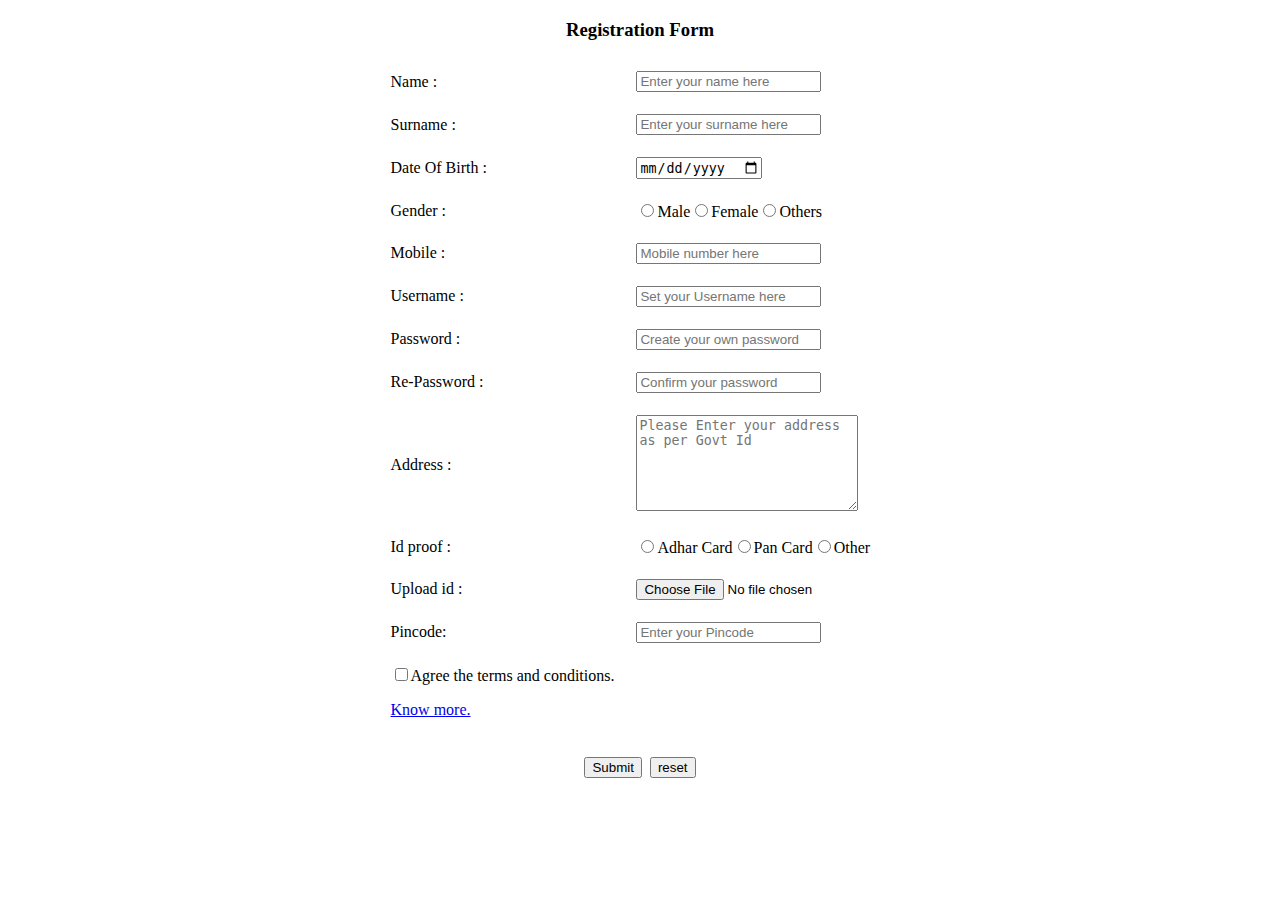
==== Registerationform.html @ a4d2f417 "Add files via upload" ====
<!DOCTYPE html>
<html>
    <head>
        <title>Registration Form</title>
        <link rel="stylesheet" href="file:///D:/project/style.css" type="text/css">
    </head>
    <body>
          <h3 align="center">Registration Form</h3>
        <table align="center" cellpadding="10">
            <tr>
                <td>Name :</td>
                <td><input type="text" id="name" name="name" placeholder="Enter your name here"></td>
            </tr>
            <tr>
                <td>Surname :</td>
                <td><input type="text" id="name" name="sname" placeholder="Enter your surname here"></td>
            </tr>
            <tr>
                <td>Date Of Birth :</td>
                <td><input type="date" id="name" name="dob"></td>
            </tr>
            <tr>
                <td>Gender :</td>
                <td><input type="radio" name="male">Male<input type="radio" name="female">Female<input type="radio" name="others">Others</td>
            </tr>

            <tr>
                <td>Mobile :</td>
                <td><input type="number" id="name" name="mobile" placeholder="Mobile number here"></td>
            </tr>
            <tr>
                <td>Username :</td>
                <td><input type="text" id="name" name="user" placeholder="Set your Username here"></td>
            </tr>
            <tr>
                <td>Password :</td>
                <td><input type="password" id="name" name="psd" placeholder="Create your own password"></td>
            </tr>
            <tr>
                <td>Re-Password :</td>
                <td><input type="text" id="name" name="name" placeholder="Confirm your password"></td>
            </tr>
            <tr>
                <td>Address :</td>
                <td><textarea rows="6" cols="25" placeholder="Please Enter your address as per Govt Id"></textarea></td>
            </tr>
            <tr>
                <td>Id proof :</td>
                <td><input type="radio" name="adhar">Adhar Card<input type="radio" name="pan">Pan Card<input type="radio" name="other">Other</td>
            </tr>
            <tr>
                <td>Upload id :</td>
                <td><input type="file"></td>
            </tr>
            <tr>
                <td>Pincode:</td>
                <td><input type="number" id="name" name="pcode" placeholder="Enter your Pincode"></td>
            </tr>
            <tr>
                <td><input type="checkbox" value="terms">Agree the terms and conditions.<a href=www.google.com><p>Know more.</p></a></a></td>
            </tr>
            <tr>
                <td align="center" colspan="2"><input type="submit" value="Submit">&nbsp;&nbsp;<input type="reset" value="reset"></td>
            </tr>
        </table>
    </body>
</html>
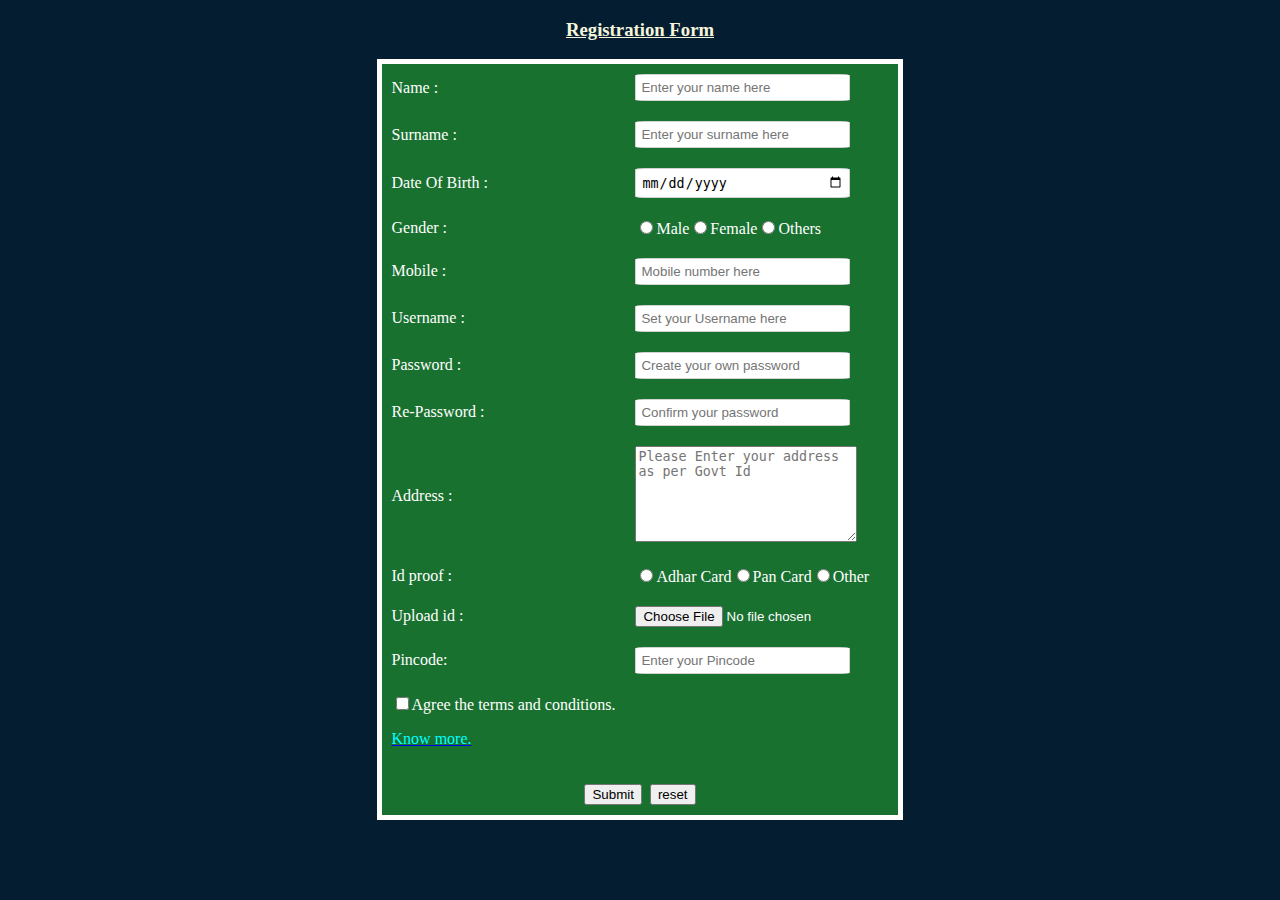
==== commit d68a4aca: "Update Registerationform.html" ====
--- a/Registerationform.html
+++ b/Registerationform.html
@@ -2,7 +2,7 @@
 <html>
     <head>
         <title>Registration Form</title>
-        <link rel="stylesheet" href="file:///D:/project/style.css" type="text/css">
+        <link rel="stylesheet" href="style.css" type="text/css">
     </head>
     <body>
           <h3 align="center">Registration Form</h3>
@@ -64,4 +64,4 @@
             </tr>
         </table>
     </body>
-</html>+</html>
--- a/style.css
+++ b/style.css
@@ -0,0 +1,32 @@
+
+body{
+    background-color: rgb(4,29, 49);
+}
+#name{
+    width: 80%;
+    padding: 5px;
+    border-radius: 5%;
+    outline: 0;
+    border: 1px solid lightgrey;
+}
+table{
+    color:white;
+    background-color: rgb(25, 113, 48);
+    border-collapse: collapse;
+    font-size: 16px;
+    font-family: serif;
+    padding:5px;
+    border:5px solid white;
+    text-align: -webkit-center;
+    
+
+
+
+}
+h3{
+    color: beige;
+    text-decoration: underline;
+}
+p{
+    color: aqua;
+}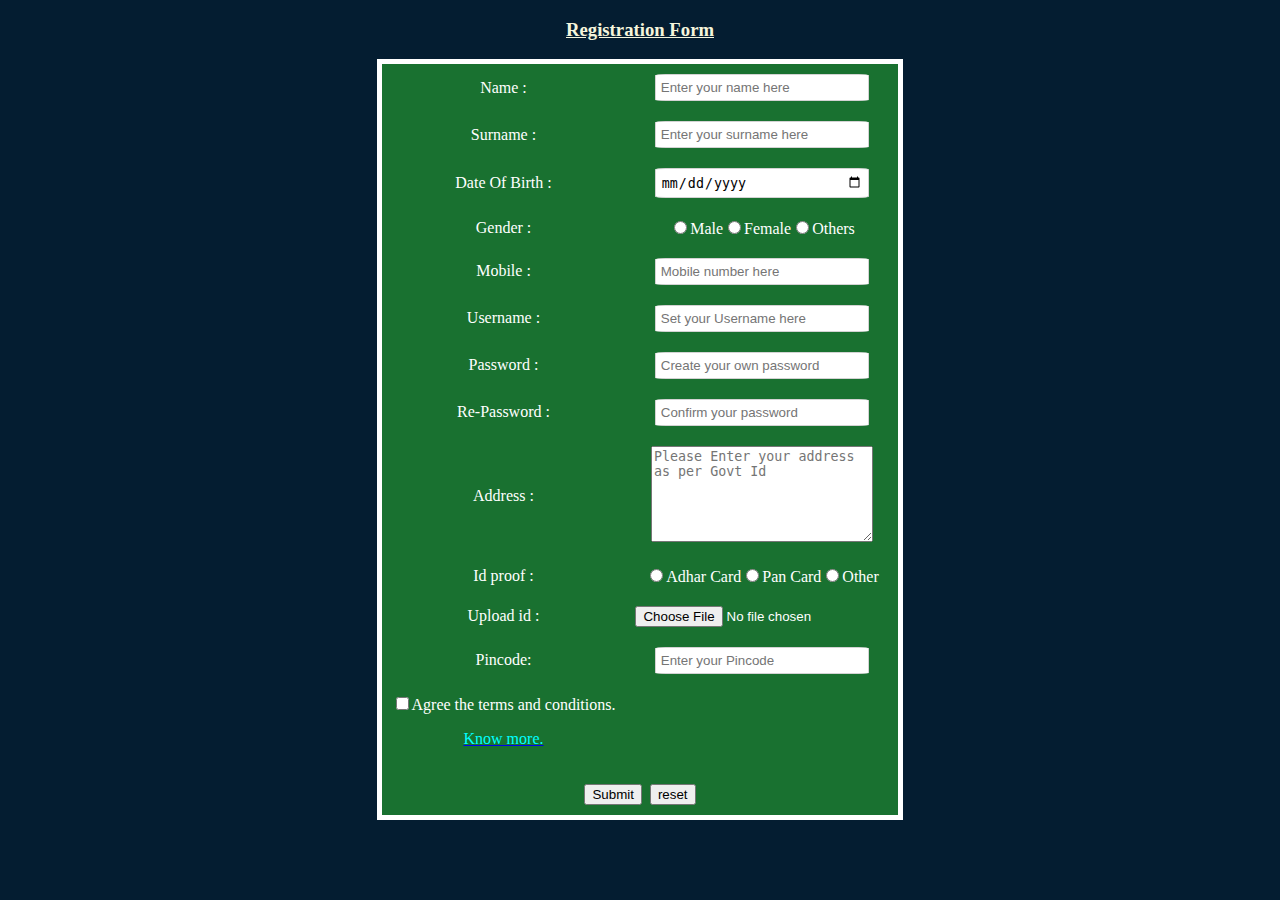
==== commit 9f785c4b: "error rectified" ====
--- a/Registerationform.html
+++ b/Registerationform.html
@@ -5,8 +5,8 @@
         <link rel="stylesheet" href="style.css" type="text/css">
     </head>
     <body>
-          <h3 align="center">Registration Form</h3>
-        <table align="center" cellpadding="10">
+          <h3>Registration Form</h3>
+        <table cellpadding="10">
             <tr>
                 <td>Name :</td>
                 <td><input type="text" id="name" name="name" placeholder="Enter your name here"></td>
@@ -60,7 +60,7 @@
                 <td><input type="checkbox" value="terms">Agree the terms and conditions.<a href=www.google.com><p>Know more.</p></a></a></td>
             </tr>
             <tr>
-                <td align="center" colspan="2"><input type="submit" value="Submit">&nbsp;&nbsp;<input type="reset" value="reset"></td>
+                <td colspan="2"><input type="submit" value="Submit">&nbsp;&nbsp;<input type="reset" value="reset"></td>
             </tr>
         </table>
     </body>
--- a/style.css
+++ b/style.css
@@ -18,6 +18,7 @@
     padding:5px;
     border:5px solid white;
     text-align: -webkit-center;
+    margin: 0 auto;
     
 
 
@@ -26,7 +27,11 @@
 h3{
     color: beige;
     text-decoration: underline;
+    text-align: center;
 }
 p{
     color: aqua;
+}
+td{
+    text-align: center;
 }